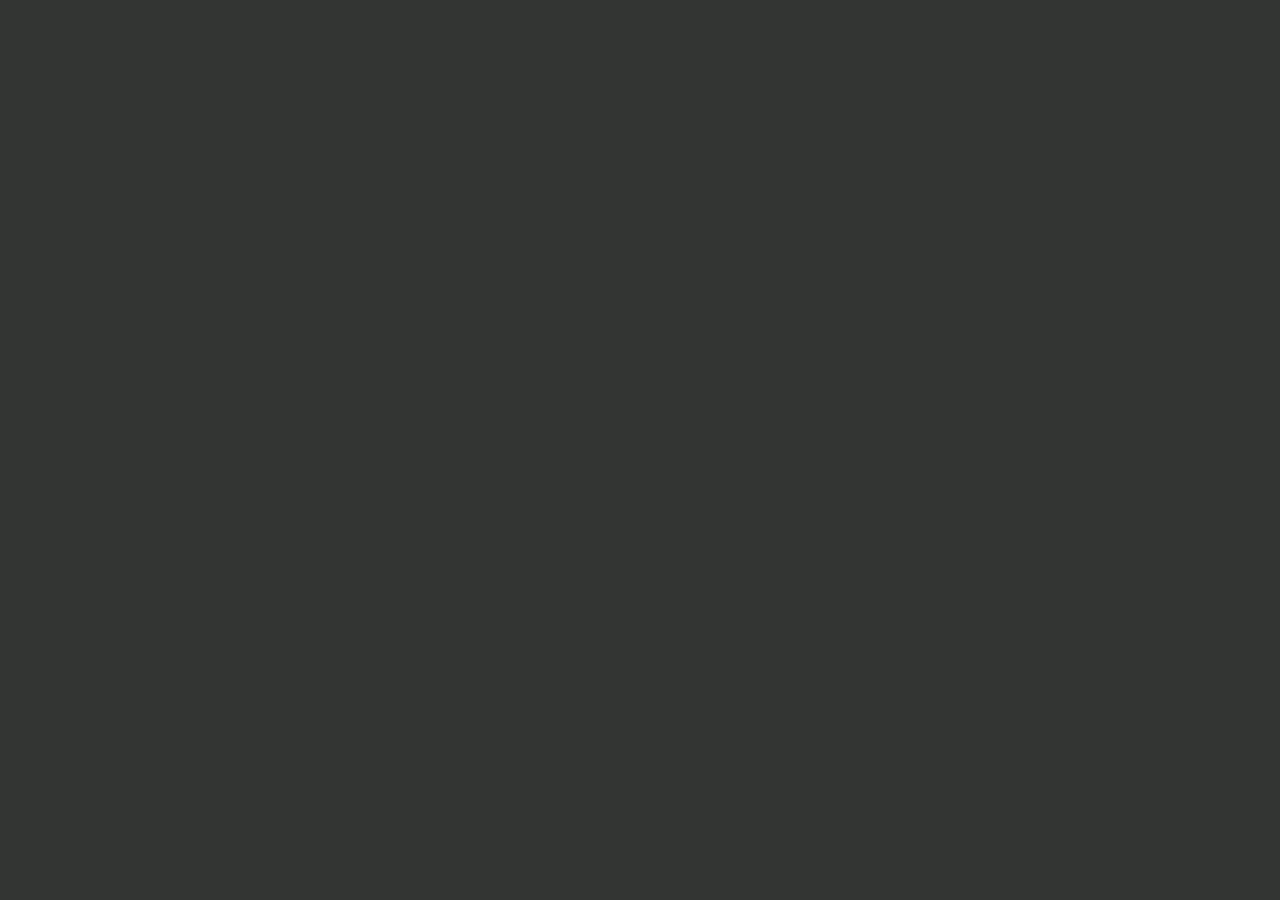
==== index.html @ e02d0247 "first commit" ====
<!DOCTYPE html>
<html lang="en">
<head>
    <meta charset="UTF-8">
    <meta name="viewport" content="width=device-width, initial-scale=1.0">
    <title>Document</title>
    <link rel="stylesheet" href="style.css">
    <link rel="preconnect" href="https://fonts.googleapis.com">
    <link rel="preconnect" href="https://fonts.gstatic.com" crossorigin>
    <link href="https://fonts.googleapis.com/css2?family=Raleway:ital,wght@0,100..900;1,100..900&display=swap" rel="stylesheet">
</head>
<body>






    <div class="" id="streamer-container">
        <div class="streamerCardWrapper"></div>
    </div>

    

    <script src="https://cdnjs.cloudflare.com/ajax/libs/lottie-web/5.13.0/lottie.min.js" integrity="sha512-uOtp2vx2X/5+tLBEf5UoQyqwAkFZJBM5XwGa7BfXDnWR+wdpRvlSVzaIVcRe3tGNsStu6UMDCeXKEnr4IBT8gA==" crossorigin="anonymous" referrerpolicy="no-referrer"></script>
    <script src="main.js"></script>
    
</script>
</body>
</html>
---- style.css ----
body{
    margin: 0;
    padding: 0;
    box-sizing: border-box;
    font-family: Raleway, sans-serif;
    background-color: rgb(51, 53, 51);
}





.streamerCard{
    color: white;
    width: 25%;
    margin: 10px;
    display: flex;
    flex-direction: column;
    justify-content: center;
    align-items: center;
    
    background: rgba(255, 255, 255, 0.2);
    box-shadow: 0 10px 25px rgba(0,0,0,0.25);
    border-radius: 20%;
    backdrop-filter: blur(50px);
    padding: 10px;
}

#streamer-container {
    display: flex;
    flex-wrap: wrap;
    justify-content: space-around;
    padding: 15px;

}

.streamerImage{
    width: 150px;
    border-radius: 50%;
    object-fit: cover;
}
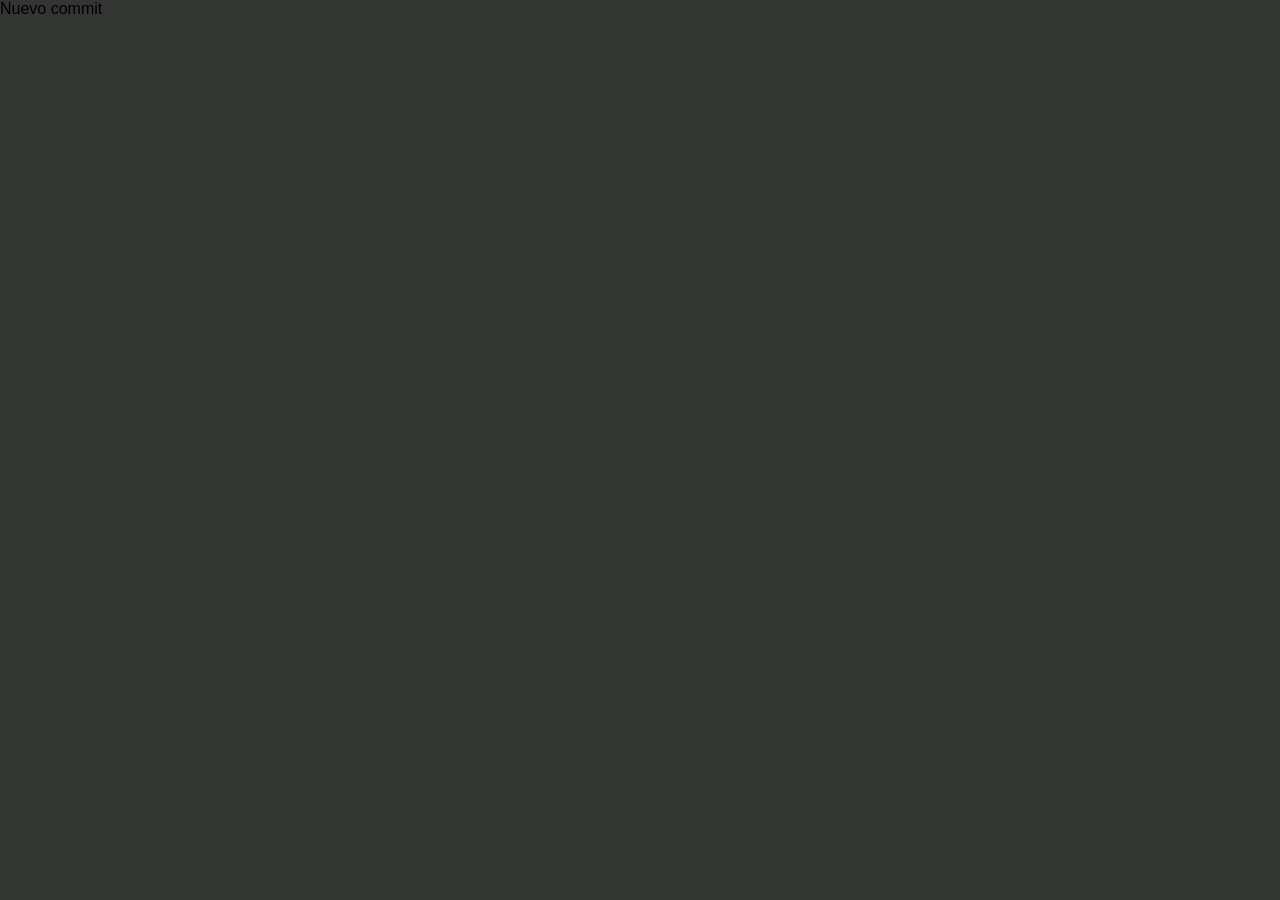
==== commit 616a770b: "nuevo commit" ====
--- a/index.html
+++ b/index.html
@@ -13,7 +13,7 @@
 
 
 
-
+    <div>Nuevo commit</div>
 
 
     <div class="" id="streamer-container">
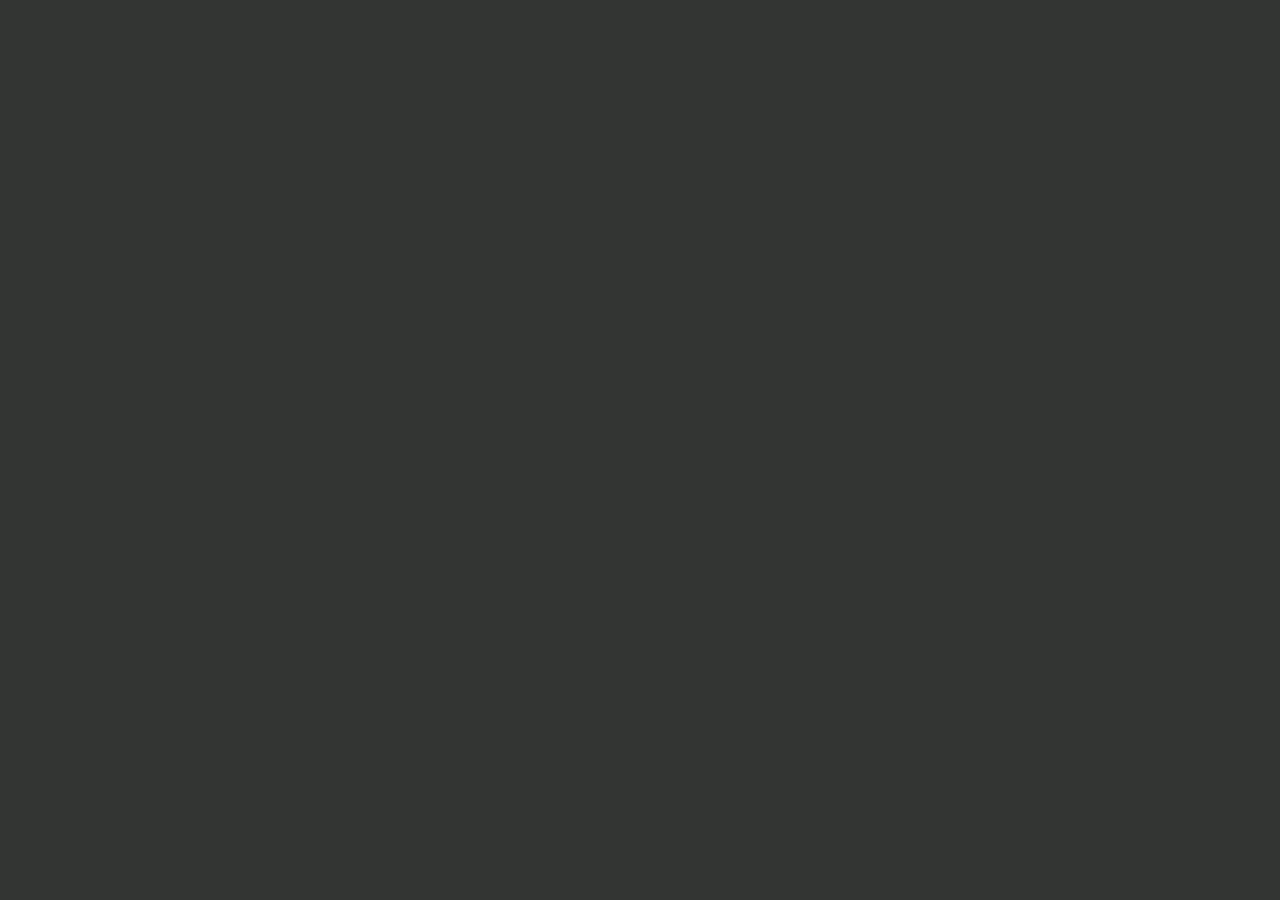
==== commit 5610d688: "Remove placeholder div from index.html" ====
--- a/index.html
+++ b/index.html
@@ -13,7 +13,7 @@
 
 
 
-    <div>Nuevo commit</div>
+   
 
 
     <div class="" id="streamer-container">
